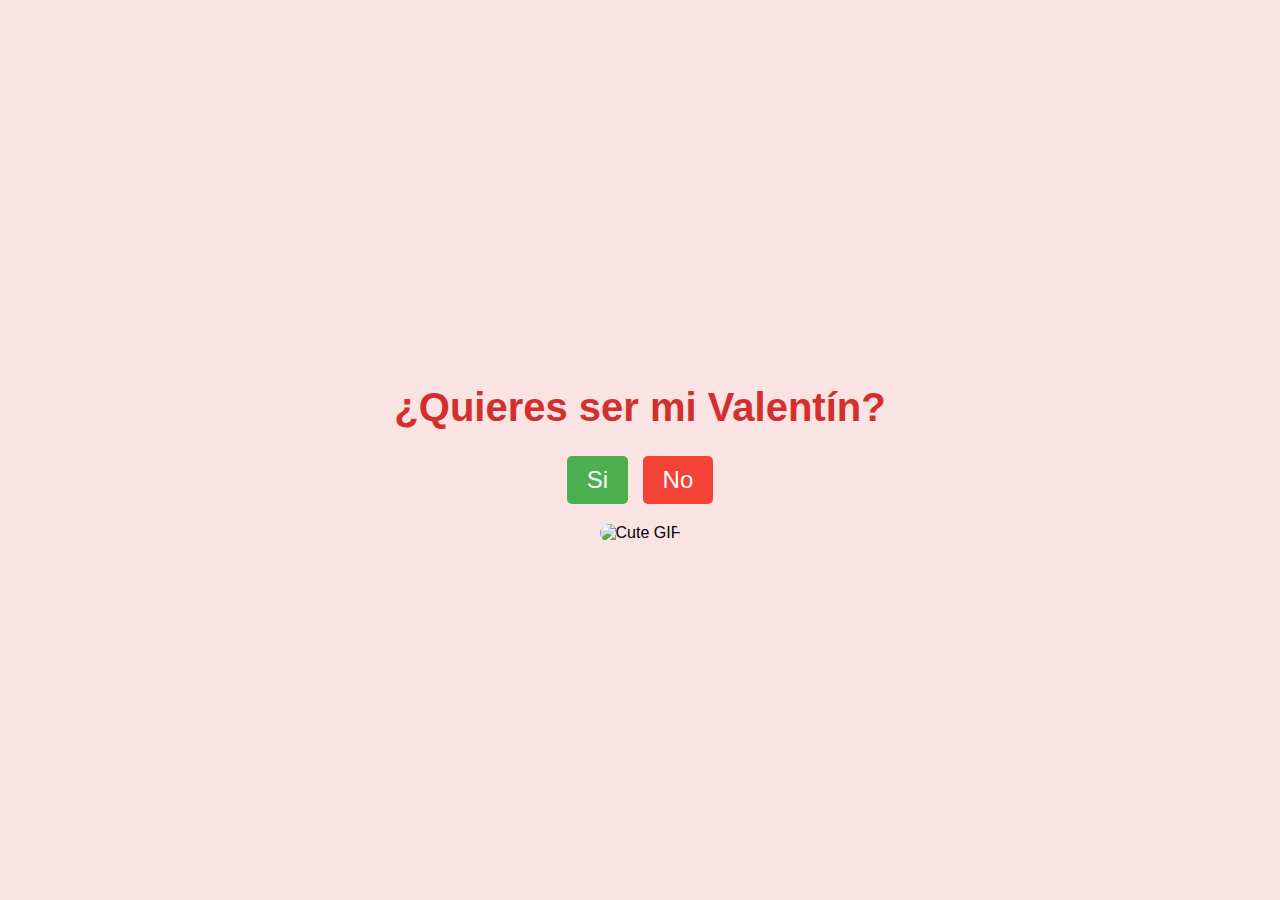
==== index.html @ 1135a57d "commit my web" ====
<!DOCTYPE html>
<html lang="en">
<head>
    <meta charset="UTF-8">
    <meta name="viewport" content="width=device-width, initial-scale=1.0">
    <title>¿Quieres ser mi Valentín?</title>
    <link rel="stylesheet" href="styles.css">
</head>
<body>
    <div class="container">
        <h1>¿Quieres ser mi Valentín?</h1>
        <div class="buttons">
            <button class="yes-button" onclick="handleYesClick()">Si</button>
            <button class="no-button" onclick="handleNoClick()">No</button>
        </div>
        <div class="gif_container">
            <img src="https://media1.giphy.com/media/v1.Y2lkPTc5MGI3NjExbW5lenZyZHI5OXM2eW95b3pmMG40cWVrMDhtNjVuM3A4dGNxa2g2dSZlcD12MV9pbnRlcm5hbF9naWZfYnlfaWQmY3Q9cw/VM1fcpu2bKs1e2Kdbj/giphy.gif" alt="Cute GIF">
        </div>
    </div>
    <script src="script.js"></script>
</body>
</html>
---- styles.css ----
body {
    display: flex;
    justify-content: center;
    align-items: center;
    height: 100vh;
    margin: 0;
    background-color: #f9e3e3;
    font-family: 'Arial', sans-serif;
    flex-direction: column;
  }
  
  .container {
    text-align: center;
  }
  
  h1 {
    font-size: 2.5em;
    color: #d32f2f;
  }
  
  .buttons {
    margin-top: 20px;
  }
  
  .yes-button {
    font-size: 1.5em;
    padding: 10px 20px;
    margin-right: 10px;
    background-color: #4caf50;
    color: white;
    border: none;
    border-radius: 5px;
    cursor: pointer;
  }
  
  .no-button {
    font-size: 1.5em;
    padding: 10px 20px;
    background-color: #f44336;
    color: white;
    border: none;
    border-radius: 5px;
    cursor: pointer;
  }
  
  .gif_container img {
    max-width: 100%;
    height: auto;
    border-radius: 10px;
    margin-top: 20px;
  }
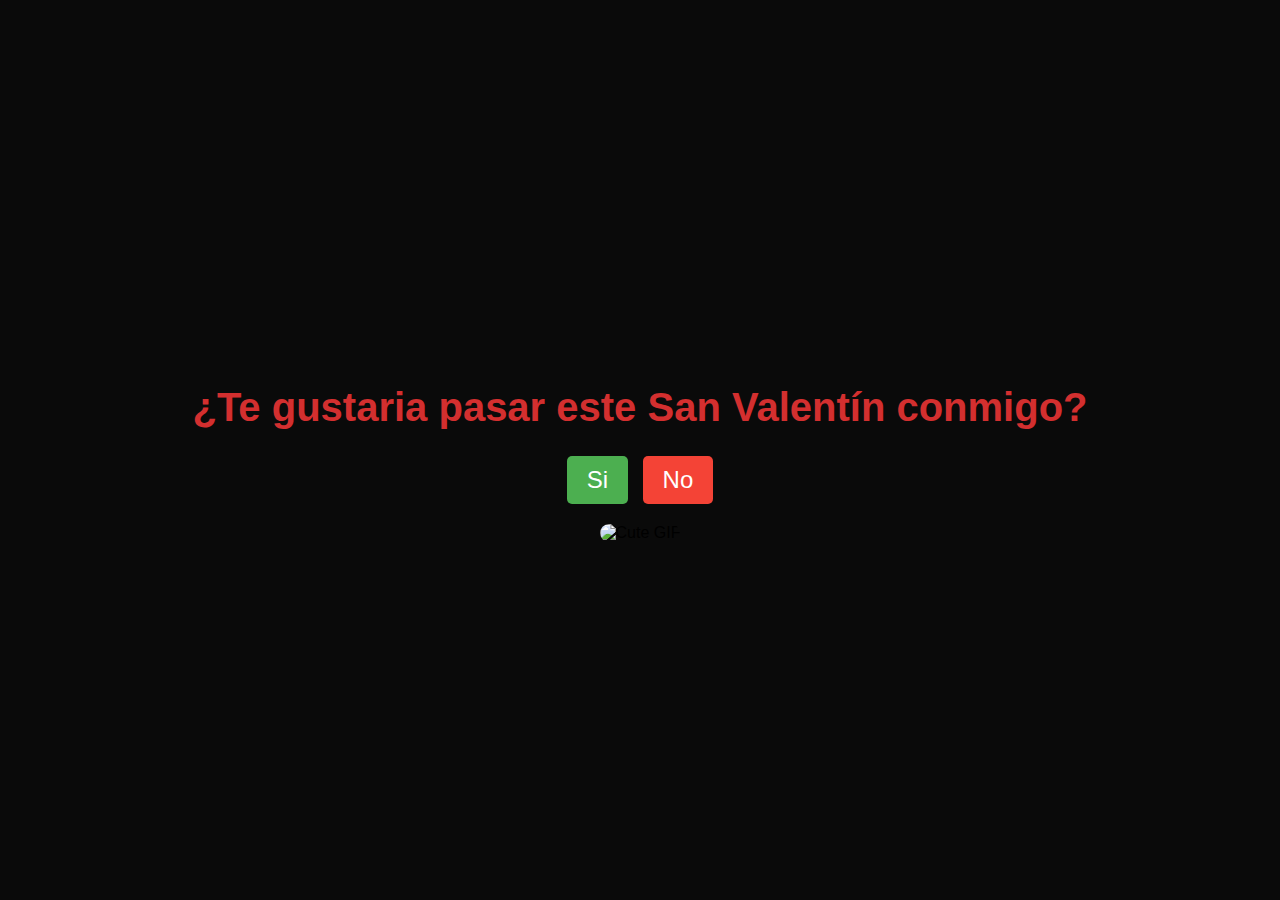
==== commit 59c37a9c: "nuevo cambio2" ====
--- a/index.html
+++ b/index.html
@@ -1,22 +1,22 @@
-<!DOCTYPE html>
-<html lang="en">
-<head>
-    <meta charset="UTF-8">
-    <meta name="viewport" content="width=device-width, initial-scale=1.0">
-    <title>¿Quieres ser mi Valentín?</title>
-    <link rel="stylesheet" href="styles.css">
-</head>
-<body>
-    <div class="container">
-        <h1>¿Quieres ser mi Valentín?</h1>
-        <div class="buttons">
-            <button class="yes-button" onclick="handleYesClick()">Si</button>
-            <button class="no-button" onclick="handleNoClick()">No</button>
-        </div>
-        <div class="gif_container">
-            <img src="https://media1.giphy.com/media/v1.Y2lkPTc5MGI3NjExbW5lenZyZHI5OXM2eW95b3pmMG40cWVrMDhtNjVuM3A4dGNxa2g2dSZlcD12MV9pbnRlcm5hbF9naWZfYnlfaWQmY3Q9cw/VM1fcpu2bKs1e2Kdbj/giphy.gif" alt="Cute GIF">
-        </div>
-    </div>
-    <script src="script.js"></script>
-</body>
+<!DOCTYPE html>
+<html lang="en">
+<head>
+    <meta charset="UTF-8">
+    <meta name="viewport" content="width=device-width, initial-scale=1.0">
+    <title>¿Quieres ser mi Valentín?</title>
+    <link rel="stylesheet" href="styles.css">
+</head>
+<body>
+    <div class="container">
+        <h1>¿Te gustaria pasar este San Valentín conmigo?</h1>
+        <div class="buttons">
+            <button class="yes-button" onclick="handleYesClick()">Si</button>
+            <button class="no-button" onclick="handleNoClick()">No</button>
+        </div>
+        <div class="gif_container">
+            <img src="https://media1.giphy.com/media/v1.Y2lkPTc5MGI3NjExbW5lenZyZHI5OXM2eW95b3pmMG40cWVrMDhtNjVuM3A4dGNxa2g2dSZlcD12MV9pbnRlcm5hbF9naWZfYnlfaWQmY3Q9cw/VM1fcpu2bKs1e2Kdbj/giphy.gif" alt="Cute GIF">
+        </div>
+    </div>
+    <script src="script.js"></script>
+</body>
 </html>--- a/styles.css
+++ b/styles.css
@@ -1,51 +1,51 @@
-body {
-    display: flex;
-    justify-content: center;
-    align-items: center;
-    height: 100vh;
-    margin: 0;
-    background-color: #f9e3e3;
-    font-family: 'Arial', sans-serif;
-    flex-direction: column;
-  }
-  
-  .container {
-    text-align: center;
-  }
-  
-  h1 {
-    font-size: 2.5em;
-    color: #d32f2f;
-  }
-  
-  .buttons {
-    margin-top: 20px;
-  }
-  
-  .yes-button {
-    font-size: 1.5em;
-    padding: 10px 20px;
-    margin-right: 10px;
-    background-color: #4caf50;
-    color: white;
-    border: none;
-    border-radius: 5px;
-    cursor: pointer;
-  }
-  
-  .no-button {
-    font-size: 1.5em;
-    padding: 10px 20px;
-    background-color: #f44336;
-    color: white;
-    border: none;
-    border-radius: 5px;
-    cursor: pointer;
-  }
-  
-  .gif_container img {
-    max-width: 100%;
-    height: auto;
-    border-radius: 10px;
-    margin-top: 20px;
+body {
+    display: flex;
+    justify-content: center;
+    align-items: center;
+    height: 100vh;
+    margin: 0;
+    background-color: #0a0a0a;
+    font-family: 'Arial', sans-serif;
+    flex-direction: column;
+  }
+  
+  .container {
+    text-align: center;
+  }
+  
+  h1 {
+    font-size: 2.5em;
+    color: #d32f2f;
+  }
+  
+  .buttons {
+    margin-top: 20px;
+  }
+  
+  .yes-button {
+    font-size: 1.5em;
+    padding: 10px 20px;
+    margin-right: 10px;
+    background-color: #4caf50;
+    color: white;
+    border: none;
+    border-radius: 5px;
+    cursor: pointer;
+  }
+  
+  .no-button {
+    font-size: 1.5em;
+    padding: 10px 20px;
+    background-color: #f44336;
+    color: white;
+    border: none;
+    border-radius: 5px;
+    cursor: pointer;
+  }
+  
+  .gif_container img {
+    max-width: 100%;
+    height: auto;
+    border-radius: 10px;
+    margin-top: 20px;
   }